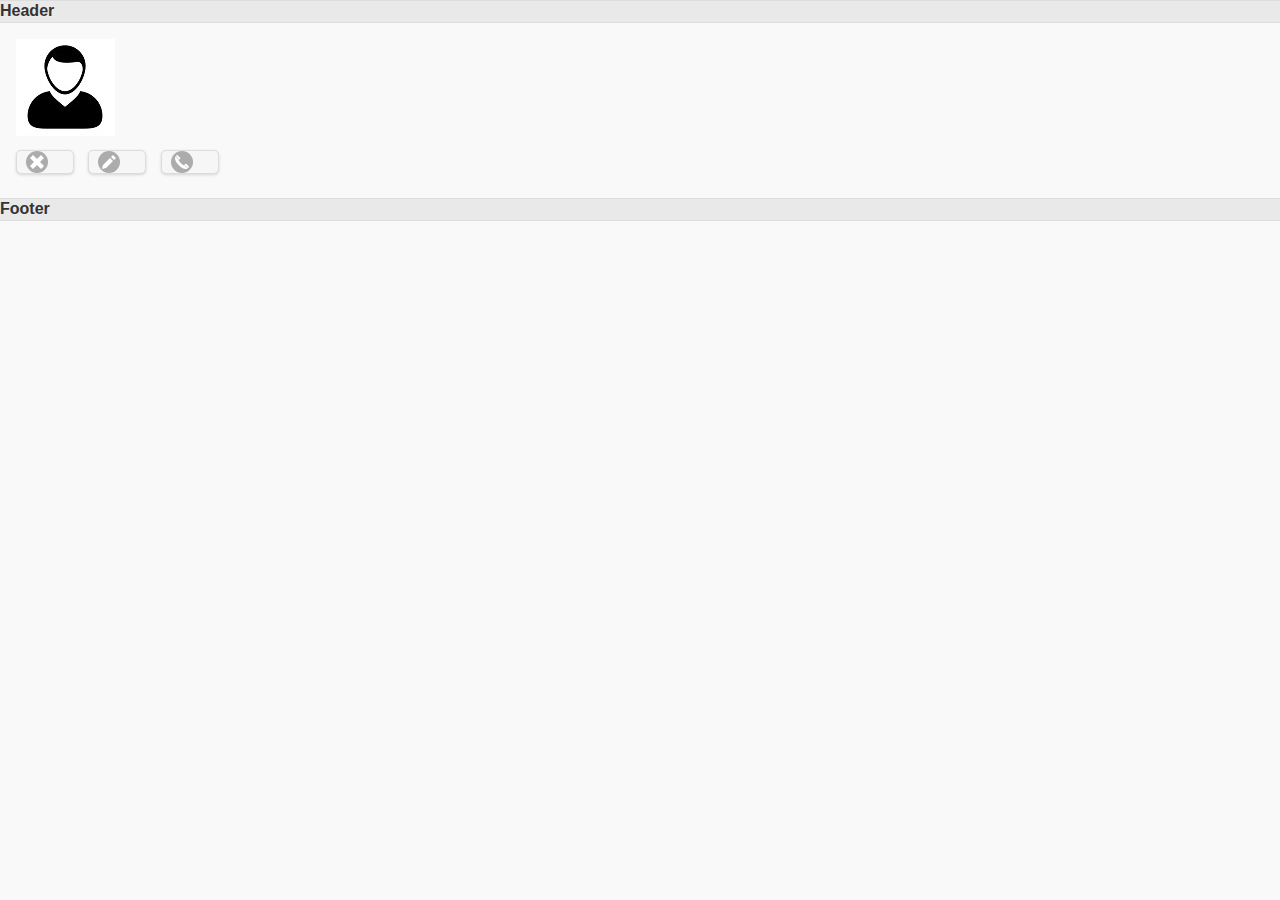
==== public_html/index.html @ 54b5708c "First" ====
<!--
DO NOT ALTER OR REMOVE COPYRIGHT NOTICES OR THIS HEADER.

Copyright (c) 2012, 2016 Oracle and/or its affiliates. All rights reserved.

Oracle and Java are registered trademarks of Oracle and/or its affiliates.
Other names may be trademarks of their respective owners.

The contents of this file are subject to the terms of either the GNU
General Public License Version 2 only ("GPL") or the Common
Development and Distribution License("CDDL") (collectively, the
"License"). You may not use this file except in compliance with the
License. You can obtain a copy of the License at
http://www.netbeans.org/cddl-gplv2.html
or nbbuild/licenses/CDDL-GPL-2-CP. See the License for the
specific language governing permissions and limitations under the
License.  When distributing the software, include this License Header
Notice in each file and include the License file at
nbbuild/licenses/CDDL-GPL-2-CP.  Oracle designates this
particular file as subject to the "Classpath" exception as provided
by Oracle in the GPL Version 2 section of the License file that
accompanied this code. If applicable, add the following below the
License Header, with the fields enclosed by brackets [] replaced by
your own identifying information:
"Portions Copyrighted [year] [name of copyright owner]"

If you wish your version of this file to be governed by only the CDDL
or only the GPL Version 2, indicate your decision by adding
"[Contributor] elects to include this software in this distribution
under the [CDDL or GPL Version 2] license." If you do not indicate a
single choice of license, a recipient has the option to distribute
your version of this file under either the CDDL, the GPL Version 2 or
to extend the choice of license to its licensees as provided above.
However, if you add GPL Version 2 code and therefore, elected the GPL
Version 2 license, then the option applies only if the new code is
made subject to such option by the copyright holder.

Contributor(s):
-->
<!DOCTYPE html>
<html>
    <head>
        <meta name="viewport" content="width=device-width, initial-scale=1"> 

        <link rel="stylesheet" href="css/jquery.mobile-1.4.5.min.css" />
        <script src="http://code.jquery.com/jquery-1.8.2.min.js"></script>
        <script src="js/jquery.mobile-1.4.5.min.js"></script>

        <script type="text/javascript" src="js/loadWelcome.js"></script>

        <link rel="stylesheet" href="css/style.css" type="text/css"/>




        <!-- Le HTML5 shim, for IE6-8 support of HTML5 elements -->
        <!--[if lt IE 9]>
          <script src="http://html5shim.googlecode.com/svn/trunk/html5.js"></script>
        <![endif]-->

        <title>My Contacts</title>
    </head>
    <body>
        <section data-role="page">
            <div data-role="header">Header</div> 
            <div id="contact_image" data-role="content">
                <img src="css/images/male.jpg">
                <div id="buttons">
                    <a id="deleteButton" href="" data-role="button" data-icon="delete" data-inline="true"></a>
                    <a id="editButton" href="#edit" data-role="button" data-icon="edit" data-inline="true"></a>
                    <a id="callButton" href="" data-role="button" data-icon="phone" data-inline="true"></a>
                </div>
            </div> 
            <div data-role="footer">Footer</div>

        </section>

        <section id="edit" data-role="page" data-add-back-btn="true">
            <div data-role="header">Header</div>
            <div id="editProfile" data-role="content">
                <div id="nameDiv">
                    <div>
                        <form action="#home">
                            <div data-role="fieldcontain">
                                <label for="name">Name</label>
                                <input type="text" name="name" id="name">
                            </div>

                            <div data-role="fieldcontain">
                                <label for="phone">Phone</label>
                                <input type="tel" data-clear-btn="true" name="phone" id="phone" value="">
                            </div>

                            <div data-role="fieldcontain">
                                <label for="mail">Email</label>
                                <input type="email" name="mail" id="mail">
                            </div>

                            <div data-role="fieldcontain">
                                <label for="gender">Gender</label>
                                <select name="gender" id="gender" data-role="slider">
                                    <option value="off">Male</option>
                                    <option value="on">Female</option>
                                </select> 
                            </div>

                            <div id="submitButtons">
                                <input type="submit" id="saveButton" data-icon="check" value="Save" data-inline="true">
                                <a id="cancelButton" href="#home" data-role="button" data-icon="forbidden" data-inline="true">Cancel</a>
                            </div>
                        </form>
                    </div>
                </div>
            </div>
        </section>
    </body>
</html>
---- public_html/css/style.css ----
/*
 * DO NOT ALTER OR REMOVE COPYRIGHT NOTICES OR THIS HEADER.
 *
 * Copyright 2012 Oracle and/or its affiliates. All rights reserved.
 *
 * Oracle and Java are registered trademarks of Oracle and/or its affiliates.
 * Other names may be trademarks of their respective owners.
 *
 * The contents of this file are subject to the terms of either the GNU
 * General Public License Version 2 only ("GPL") or the Common
 * Development and Distribution License("CDDL") (collectively, the
 * "License"). You may not use this file except in compliance with the
 * License. You can obtain a copy of the License at
 * http://www.netbeans.org/cddl-gplv2.html
 * or nbbuild/licenses/CDDL-GPL-2-CP. See the License for the
 * specific language governing permissions and limitations under the
 * License.  When distributing the software, include this License Header
 * Notice in each file and include the License file at
 * nbbuild/licenses/CDDL-GPL-2-CP.  Oracle designates this
 * particular file as subject to the "Classpath" exception as provided
 * by Oracle in the GPL Version 2 section of the License file that
 * accompanied this code. If applicable, add the following below the
 * License Header, with the fields enclosed by brackets [] replaced by
 * your own identifying information:
 * "Portions Copyrighted [year] [name of copyright owner]"
 *
 * If you wish your version of this file to be governed by only the CDDL
 * or only the GPL Version 2, indicate your decision by adding
 * "[Contributor] elects to include this software in this distribution
 * under the [CDDL or GPL Version 2] license." If you do not indicate a
 * single choice of license, a recipient has the option to distribute
 * your version of this file under either the CDDL, the GPL Version 2 or
 * to extend the choice of license to its licensees as provided above.
 * However, if you add GPL Version 2 code and therefore, elected the GPL
 * Version 2 license, then the option applies only if the new code is
 * made subject to such option by the copyright holder.
 *
 * Contributor(s):
 *
 * Portions Copyrighted 2012 Sun Microsystems, Inc.
 */

.thumb {
    width: 150px;
    height: 150px;
}

.fancy {
    font-family: sans-serif;
    font-size: 16px;
    padding: 3px;
}

.restDetails {
    font-size: 16px;
    font-weight: bold;
    display:none;
    background: #333;
    color: white;
    border: 2px solid #ddd;
    padding: 10px;
    padding-bottom: 5px;
    position: relative;
    width: 250px;
    box-shadow: 0px 0px 20px #004ab3; /* CSS3 */
    -moz-box-shadow: 0px 0px 20px #004ab3; /* Firefox */
    -webkit-box-shadow: 0px 0px 20px #004ab3; /* Safari, Chrome */
    border-radius:15px 15px 15px 15px;
    -moz-border-radius: 15px; /* Firefox */
    -webkit-border-radius: 15px; /* Safari, Chrome */
}

/***************************
* Start of popup CSS
****************************/
#mask {
    display: none;
    background: #999; 
    position: fixed; left: 0; top: 0; 
    z-index: 10;
    width: 100%; height: 100%;
    opacity: 0.8;
    z-index: 999;
}

img.avatar{
    width: 60px;
    height: 60px;
}

.tweet-popup{
    display:none;
    background: #333;
    padding: 10px; 	
    border: 2px solid #ddd;
    float: left;
    font-size: 1.2em;
    position: fixed;
    top: 50%; left: 50%;
    z-index: 99999;
    box-shadow: 0px 0px 20px #999; /* CSS3 */
    -moz-box-shadow: 0px 0px 20px #999; /* Firefox */
    -webkit-box-shadow: 0px 0px 20px #999; /* Safari, Chrome */
    border-radius:3px 3px 3px 3px;
    -moz-border-radius: 3px; /* Firefox */
    -webkit-border-radius: 3px; /* Safari, Chrome */
}

img.btn_close { /* Position the close button */
    float: right; 
    margin: -28px -28px;
    opacity: 1.0;
}

fieldset { 
    border:none; 
}

form.signin .tweetbox label { 
    display:block; 
    padding-bottom:7px; 
}

form.signin .tweetbox span { 
    display:block;
}

form.signin p, form.signin span { 
    color:#999; 
    font-size:16px; 
    line-height:18px;
    font-weight: bolder;
} 

form.signin .tweetbox input { 
    background:#666666; 
    border-bottom:1px solid #333;
    border-left:1px solid #000;
    border-right:1px solid #333;
    border-top:1px solid #000;
    color:#fff; 
    border-radius: 3px 3px 3px 3px;
    -moz-border-radius: 3px;
    -webkit-border-radius: 3px;
    font:13px Arial, Helvetica, sans-serif;
    padding:6px 6px 4px;
    width:200px;
}

form.signin input:-moz-placeholder { color:#bbb; text-shadow:0 0 2px #000; }
form.signin input::-webkit-input-placeholder { color:#bbb; text-shadow:0 0 2px #000;  }

.button { 
    background: -moz-linear-gradient(center top, #f3f3f3, #dddddd);
    background: -webkit-gradient(linear, left top, left bottom, from(#f3f3f3), to(#dddddd));
    background:  -o-linear-gradient(top, #f3f3f3, #dddddd);
    filter: progid:DXImageTransform.Microsoft.gradient(startColorStr='#f3f3f3', EndColorStr='#dddddd');
    border-color:#000; 
    border-width:1px;
    border-radius:4px 4px 4px 4px;
    -moz-border-radius: 4px;
    -webkit-border-radius: 4px;
    color:#333;
    cursor:pointer;
    display:inline-block;
    padding:6px 6px 4px;
    margin-top:10px;
    font:12px; 
    width:214px;
}
.button:hover { background:#ddd; }

#tweetText{
    color: #999 !important;
    font-size: 12px;
}
#dataSource{
    font-size: 0.7em;
    color: #999 !important;
}
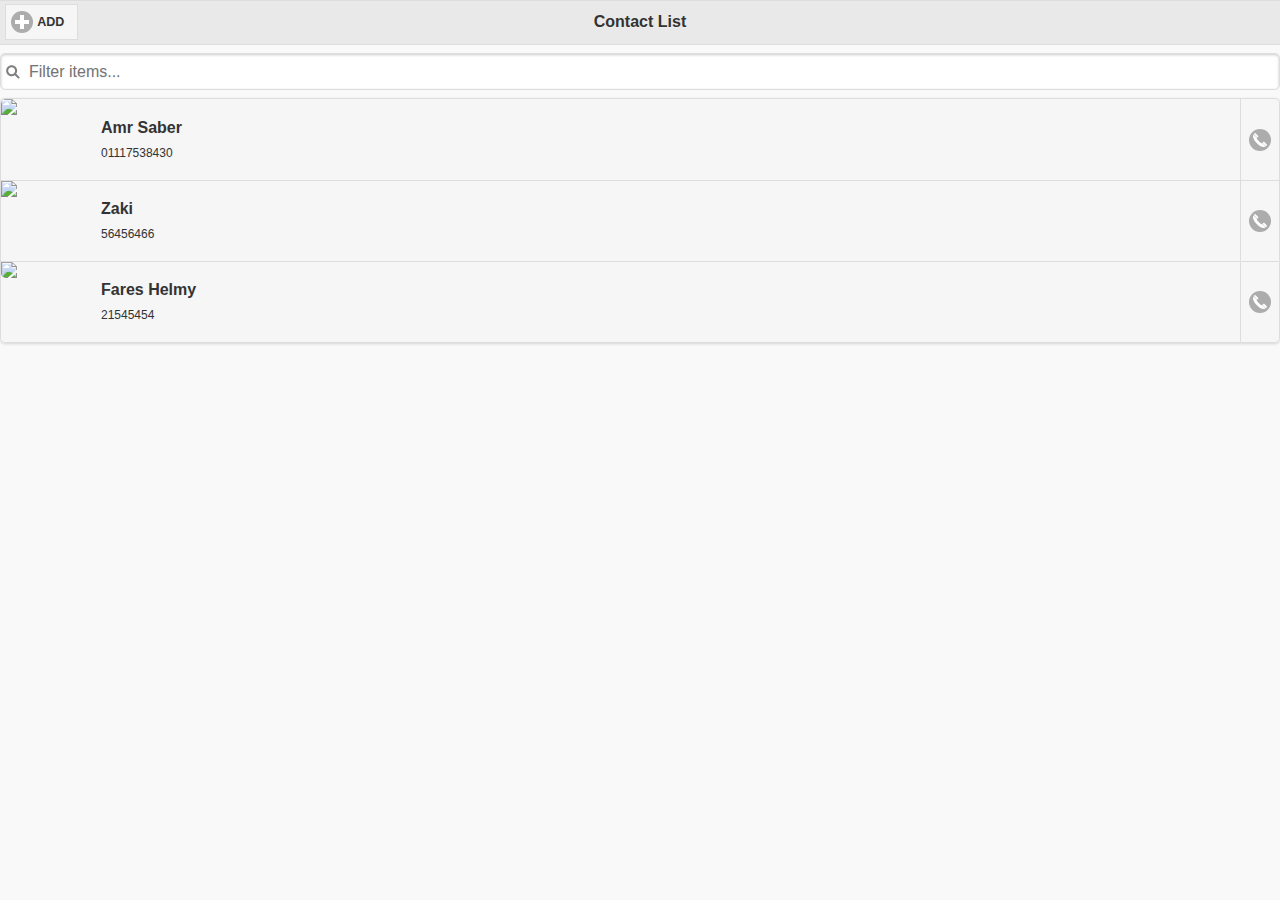
==== commit b761b44b: "Second" ====
--- a/public_html/index.html
+++ b/public_html/index.html
@@ -43,7 +43,7 @@
         <meta name="viewport" content="width=device-width, initial-scale=1"> 
 
         <link rel="stylesheet" href="css/jquery.mobile-1.4.5.min.css" />
-        <script src="http://code.jquery.com/jquery-1.8.2.min.js"></script>
+        <script src="http://code.jquery.com/jquery-1.11.3.min.js"></script>
         <script src="js/jquery.mobile-1.4.5.min.js"></script>
 
         <script type="text/javascript" src="js/loadWelcome.js"></script>
@@ -61,26 +61,59 @@
         <title>My Contacts</title>
     </head>
     <body>
-        <section data-role="page">
-            <div data-role="header">Header</div> 
+        <section id="home" data-role="page">
+            <div data-role="header">
+                <h1>Contact List</h1>
+                <a href="#edit" data-icon="gear" class="ui-btn ui-btn-inline ui-icon-plus ui-btn-icon-left">ADD</a>
+            </div>
+
+            <ul data-role="listview" data-split-icon="gear" data-split-theme="a" data-inset="true" data-filter="true">
+                <li><a href="#details">
+                        <img src="../_assets/img/album-bb.jpg">
+                        <h2>Amr Saber</h2>
+                        <p>01117538430</p></a>
+                    <a href="#" class="ui-btn ui-btn-inline ui-icon-phone ui-btn-icon-right"></a>
+                </li>
+                <li><a href="#details">
+                        <img src="../_assets/img/album-hc.jpg">
+                        <h2>Zaki</h2>
+                        <p>56456466</p></a>
+                    <a href="#" class="ui-btn ui-btn-inline ui-icon-phone ui-btn-icon-right"></a>
+                </li>
+                <li><a href="#details">
+                        <img src="../_assets/img/album-p.jpg">
+                        <h2>Fares Helmy</h2>
+                        <p>21545454</p></a>
+                    <a href="#" class="ui-btn ui-btn-inline ui-icon-phone ui-btn-icon-right"></a>
+                </li>
+            </ul>
+
+        </section>
+
+        <section data-role="page" id="details">
+            <div id="detailsHeader" data-role="header">
+                <a data-rel="back" data-role="button" data-icon="back">Back</a>
+                <h1>Header</h1>
+            </div> 
             <div id="contact_image" data-role="content">
                 <img src="css/images/male.jpg">
                 <div id="buttons">
-                    <a id="deleteButton" href="" data-role="button" data-icon="delete" data-inline="true"></a>
-                    <a id="editButton" href="#edit" data-role="button" data-icon="edit" data-inline="true"></a>
-                    <a id="callButton" href="" data-role="button" data-icon="phone" data-inline="true"></a>
+                    <a id="deleteButton" href="#popupDialog" data-role="button" data-icon="delete" data-inline="true"></a>
+                    <a id="editButton" href="#edit" data-transition="slidefade" data-role="button" data-icon="edit" data-inline="true"></a>
+                    <a id="callButton" href="#" data-role="button" data-icon="phone" data-inline="true"></a>
                 </div>
             </div> 
-            <div data-role="footer">Footer</div>
+            <div data-role="footer"><h1>My Contacts</h1></div>
 
         </section>
 
-        <section id="edit" data-role="page" data-add-back-btn="true">
-            <div data-role="header">Header</div>
+        <section id="edit" data-role="page" data-add-back-btn="true" data-back-btn-text="Back">
+            <div data-role="header"><a data-rel="back" data-role="button" data-icon="back">Back</a>
+                <h1>Header</h1></div>
             <div id="editProfile" data-role="content">
                 <div id="nameDiv">
                     <div>
-                        <form action="#home">
+                        <form data-transition="slidefade">
                             <div data-role="fieldcontain">
                                 <label for="name">Name</label>
                                 <input type="text" name="name" id="name">
@@ -106,12 +139,26 @@
 
                             <div id="submitButtons">
                                 <input type="submit" id="saveButton" data-icon="check" value="Save" data-inline="true">
-                                <a id="cancelButton" href="#home" data-role="button" data-icon="forbidden" data-inline="true">Cancel</a>
+                                <a id="cancelButton" data-rel="back" href="#home" data-role="button" data-icon="forbidden" data-inline="true">Cancel</a>
                             </div>
                         </form>
                     </div>
                 </div>
             </div>
+            <div data-role="footer"><h1>My Contacts</h1></div>
         </section>
+
+        <section data-role="dialog" id="popupDialog" data-overlay-theme="b" data-theme="b" data-dismissible="false" style="max-width:400px;">
+            ����<div data-role="header" data-theme="a">
+                ����<h1>Delete Contact </h1>
+                ����</div>
+            ����<div role="main" class="ui-content">
+                ��������<h3 class="ui-title">Are you sure you want to delete this contact?</h3>
+                ����<p>This action cannot be undone.</p>
+                ��������<a href="#" class="ui-btn ui-corner-all ui-shadow ui-btn-inline ui-btn-b" data-rel="back">Cancel</a>
+                ��������<a href="#" class="ui-btn ui-corner-all ui-shadow ui-btn-inline ui-btn-b" data-rel="back" data-transition="flow">Delete</a>
+                ����</div>
+        </section>
+
     </body>
 </html>
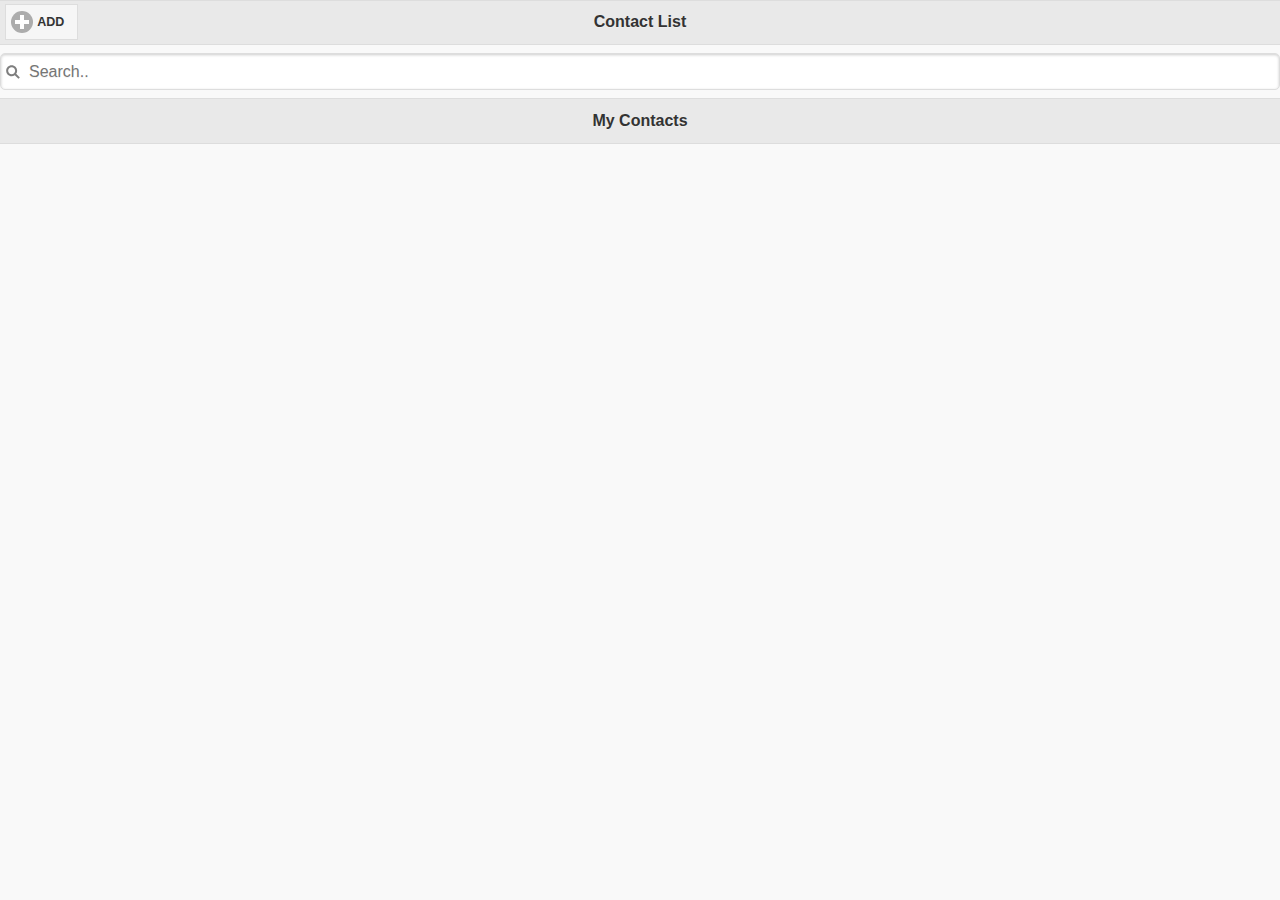
==== commit 8a1aaa88: "Third" ====
--- a/public_html/index.html
+++ b/public_html/index.html
@@ -67,26 +67,8 @@
                 <a href="#edit" data-icon="gear" class="ui-btn ui-btn-inline ui-icon-plus ui-btn-icon-left">ADD</a>
             </div>
 
-            <ul data-role="listview" data-split-icon="gear" data-split-theme="a" data-inset="true" data-filter="true">
-                <li><a href="#details">
-                        <img src="../_assets/img/album-bb.jpg">
-                        <h2>Amr Saber</h2>
-                        <p>01117538430</p></a>
-                    <a href="#" class="ui-btn ui-btn-inline ui-icon-phone ui-btn-icon-right"></a>
-                </li>
-                <li><a href="#details">
-                        <img src="../_assets/img/album-hc.jpg">
-                        <h2>Zaki</h2>
-                        <p>56456466</p></a>
-                    <a href="#" class="ui-btn ui-btn-inline ui-icon-phone ui-btn-icon-right"></a>
-                </li>
-                <li><a href="#details">
-                        <img src="../_assets/img/album-p.jpg">
-                        <h2>Fares Helmy</h2>
-                        <p>21545454</p></a>
-                    <a href="#" class="ui-btn ui-btn-inline ui-icon-phone ui-btn-icon-right"></a>
-                </li>
-            </ul>
+            <ul id="contactList" class="ui-listview ui-listview-inset ui-corner-all ui-shadow" data-role="listview" data-split-icon="gear" data-split-theme="a" data-inset="true" data-filter="true"></ul>
+            <div data-role="footer"><h1>My Contacts</h1></div>
 
         </section>
 
@@ -96,14 +78,14 @@
                 <h1>Header</h1>
             </div> 
             <div id="contact_image" data-role="content">
-                <img src="css/images/male.jpg">
+                <img id="profileImage" src="css/images/male.jpg">
                 <div id="buttons">
                     <a id="deleteButton" href="#popupDialog" data-role="button" data-icon="delete" data-inline="true"></a>
                     <a id="editButton" href="#edit" data-transition="slidefade" data-role="button" data-icon="edit" data-inline="true"></a>
                     <a id="callButton" href="#" data-role="button" data-icon="phone" data-inline="true"></a>
                 </div>
             </div> 
-            <div data-role="footer"><h1>My Contacts</h1></div>
+            <div id="footer" data-role="footer"><h1>My Contacts</h1></div>
 
         </section>
 
@@ -113,7 +95,7 @@
             <div id="editProfile" data-role="content">
                 <div id="nameDiv">
                     <div>
-                        <form data-transition="slidefade">
+                        <form data-transition="slidefade" action="#home">
                             <div data-role="fieldcontain">
                                 <label for="name">Name</label>
                                 <input type="text" name="name" id="name">
@@ -132,8 +114,8 @@
                             <div data-role="fieldcontain">
                                 <label for="gender">Gender</label>
                                 <select name="gender" id="gender" data-role="slider">
-                                    <option value="off">Male</option>
-                                    <option value="on">Female</option>
+                                    <option value="male">Male</option>
+                                    <option value="female">Female</option>
                                 </select> 
                             </div>
 
@@ -159,6 +141,8 @@
                 ��������<a href="#" class="ui-btn ui-corner-all ui-shadow ui-btn-inline ui-btn-b" data-rel="back" data-transition="flow">Delete</a>
                 ����</div>
         </section>
+        
+                <script src="js/contact.js"></script>
 
     </body>
 </html>
--- a/public_html/css/style.css
+++ b/public_html/css/style.css
@@ -1,180 +1,2 @@
-/*
- * DO NOT ALTER OR REMOVE COPYRIGHT NOTICES OR THIS HEADER.
- *
- * Copyright 2012 Oracle and/or its affiliates. All rights reserved.
- *
- * Oracle and Java are registered trademarks of Oracle and/or its affiliates.
- * Other names may be trademarks of their respective owners.
- *
- * The contents of this file are subject to the terms of either the GNU
- * General Public License Version 2 only ("GPL") or the Common
- * Development and Distribution License("CDDL") (collectively, the
- * "License"). You may not use this file except in compliance with the
- * License. You can obtain a copy of the License at
- * http://www.netbeans.org/cddl-gplv2.html
- * or nbbuild/licenses/CDDL-GPL-2-CP. See the License for the
- * specific language governing permissions and limitations under the
- * License.  When distributing the software, include this License Header
- * Notice in each file and include the License file at
- * nbbuild/licenses/CDDL-GPL-2-CP.  Oracle designates this
- * particular file as subject to the "Classpath" exception as provided
- * by Oracle in the GPL Version 2 section of the License file that
- * accompanied this code. If applicable, add the following below the
- * License Header, with the fields enclosed by brackets [] replaced by
- * your own identifying information:
- * "Portions Copyrighted [year] [name of copyright owner]"
- *
- * If you wish your version of this file to be governed by only the CDDL
- * or only the GPL Version 2, indicate your decision by adding
- * "[Contributor] elects to include this software in this distribution
- * under the [CDDL or GPL Version 2] license." If you do not indicate a
- * single choice of license, a recipient has the option to distribute
- * your version of this file under either the CDDL, the GPL Version 2 or
- * to extend the choice of license to its licensees as provided above.
- * However, if you add GPL Version 2 code and therefore, elected the GPL
- * Version 2 license, then the option applies only if the new code is
- * made subject to such option by the copyright holder.
- *
- * Contributor(s):
- *
- * Portions Copyrighted 2012 Sun Microsystems, Inc.
- */
-
-.thumb {
-    width: 150px;
-    height: 150px;
-}
-
-.fancy {
-    font-family: sans-serif;
-    font-size: 16px;
-    padding: 3px;
-}
-
-.restDetails {
-    font-size: 16px;
-    font-weight: bold;
-    display:none;
-    background: #333;
-    color: white;
-    border: 2px solid #ddd;
-    padding: 10px;
-    padding-bottom: 5px;
-    position: relative;
-    width: 250px;
-    box-shadow: 0px 0px 20px #004ab3; /* CSS3 */
-    -moz-box-shadow: 0px 0px 20px #004ab3; /* Firefox */
-    -webkit-box-shadow: 0px 0px 20px #004ab3; /* Safari, Chrome */
-    border-radius:15px 15px 15px 15px;
-    -moz-border-radius: 15px; /* Firefox */
-    -webkit-border-radius: 15px; /* Safari, Chrome */
-}
-
-/***************************
-* Start of popup CSS
-****************************/
-#mask {
-    display: none;
-    background: #999; 
-    position: fixed; left: 0; top: 0; 
-    z-index: 10;
-    width: 100%; height: 100%;
-    opacity: 0.8;
-    z-index: 999;
-}
-
-img.avatar{
-    width: 60px;
-    height: 60px;
-}
-
-.tweet-popup{
-    display:none;
-    background: #333;
-    padding: 10px; 	
-    border: 2px solid #ddd;
-    float: left;
-    font-size: 1.2em;
-    position: fixed;
-    top: 50%; left: 50%;
-    z-index: 99999;
-    box-shadow: 0px 0px 20px #999; /* CSS3 */
-    -moz-box-shadow: 0px 0px 20px #999; /* Firefox */
-    -webkit-box-shadow: 0px 0px 20px #999; /* Safari, Chrome */
-    border-radius:3px 3px 3px 3px;
-    -moz-border-radius: 3px; /* Firefox */
-    -webkit-border-radius: 3px; /* Safari, Chrome */
-}
-
-img.btn_close { /* Position the close button */
-    float: right; 
-    margin: -28px -28px;
-    opacity: 1.0;
-}
-
-fieldset { 
-    border:none; 
-}
-
-form.signin .tweetbox label { 
-    display:block; 
-    padding-bottom:7px; 
-}
-
-form.signin .tweetbox span { 
-    display:block;
-}
-
-form.signin p, form.signin span { 
-    color:#999; 
-    font-size:16px; 
-    line-height:18px;
-    font-weight: bolder;
-} 
-
-form.signin .tweetbox input { 
-    background:#666666; 
-    border-bottom:1px solid #333;
-    border-left:1px solid #000;
-    border-right:1px solid #333;
-    border-top:1px solid #000;
-    color:#fff; 
-    border-radius: 3px 3px 3px 3px;
-    -moz-border-radius: 3px;
-    -webkit-border-radius: 3px;
-    font:13px Arial, Helvetica, sans-serif;
-    padding:6px 6px 4px;
-    width:200px;
-}
-
-form.signin input:-moz-placeholder { color:#bbb; text-shadow:0 0 2px #000; }
-form.signin input::-webkit-input-placeholder { color:#bbb; text-shadow:0 0 2px #000;  }
-
-.button { 
-    background: -moz-linear-gradient(center top, #f3f3f3, #dddddd);
-    background: -webkit-gradient(linear, left top, left bottom, from(#f3f3f3), to(#dddddd));
-    background:  -o-linear-gradient(top, #f3f3f3, #dddddd);
-    filter: progid:DXImageTransform.Microsoft.gradient(startColorStr='#f3f3f3', EndColorStr='#dddddd');
-    border-color:#000; 
-    border-width:1px;
-    border-radius:4px 4px 4px 4px;
-    -moz-border-radius: 4px;
-    -webkit-border-radius: 4px;
-    color:#333;
-    cursor:pointer;
-    display:inline-block;
-    padding:6px 6px 4px;
-    margin-top:10px;
-    font:12px; 
-    width:214px;
-}
-.button:hover { background:#ddd; }
-
-#tweetText{
-    color: #999 !important;
-    font-size: 12px;
-}
-#dataSource{
-    font-size: 0.7em;
-    color: #999 !important;
-}
+[data-role=page]{height: 100% !important; position:relative !important;}
+#footer{bottom:0; position:absolute !important; top: auto !important; width:100%;}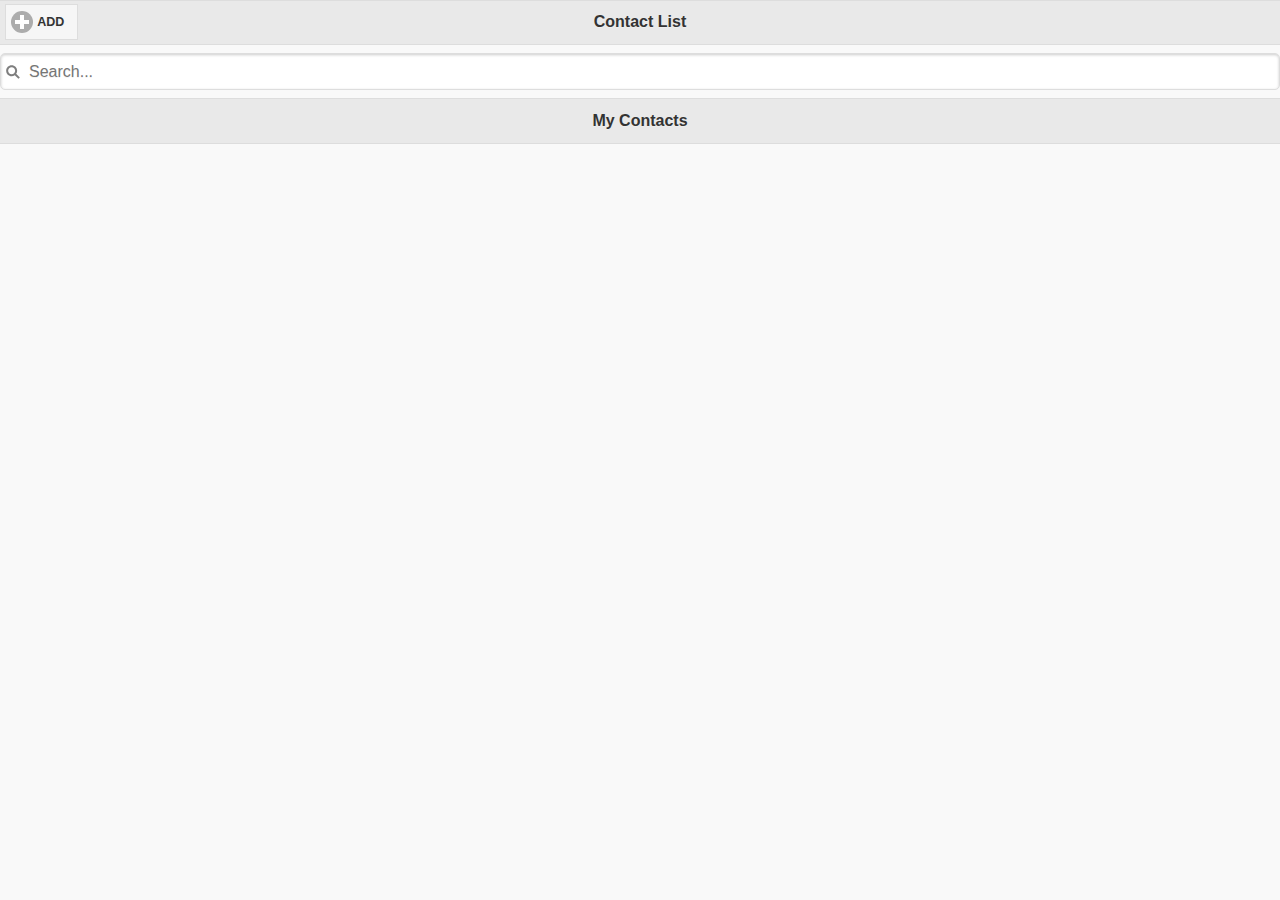
==== commit 26dd2f22: "Final" ====
--- a/public_html/index.html
+++ b/public_html/index.html
@@ -64,7 +64,7 @@
         <section id="home" data-role="page">
             <div data-role="header">
                 <h1>Contact List</h1>
-                <a href="#edit" data-icon="gear" class="ui-btn ui-btn-inline ui-icon-plus ui-btn-icon-left">ADD</a>
+                <a id="addButton" href="#edit" data-icon="gear" class="ui-btn ui-btn-inline ui-icon-plus ui-btn-icon-left">ADD</a>
             </div>
 
             <ul id="contactList" class="ui-listview ui-listview-inset ui-corner-all ui-shadow" data-role="listview" data-split-icon="gear" data-split-theme="a" data-inset="true" data-filter="true"></ul>
@@ -75,14 +75,14 @@
         <section data-role="page" id="details">
             <div id="detailsHeader" data-role="header">
                 <a data-rel="back" data-role="button" data-icon="back">Back</a>
-                <h1>Header</h1>
+                <h1>Contact Info</h1>
             </div> 
             <div id="contact_image" data-role="content">
                 <img id="profileImage" src="css/images/male.jpg">
                 <div id="buttons">
                     <a id="deleteButton" href="#popupDialog" data-role="button" data-icon="delete" data-inline="true"></a>
                     <a id="editButton" href="#edit" data-transition="slidefade" data-role="button" data-icon="edit" data-inline="true"></a>
-                    <a id="callButton" href="#" data-role="button" data-icon="phone" data-inline="true"></a>
+                    <a id="callButton" href="" data-role="button" data-icon="phone" data-inline="true"></a>
                 </div>
             </div> 
             <div id="footer" data-role="footer"><h1>My Contacts</h1></div>
@@ -91,19 +91,19 @@
 
         <section id="edit" data-role="page" data-add-back-btn="true" data-back-btn-text="Back">
             <div data-role="header"><a data-rel="back" data-role="button" data-icon="back">Back</a>
-                <h1>Header</h1></div>
+                <h1>Contact Info</h1></div>
             <div id="editProfile" data-role="content">
                 <div id="nameDiv">
                     <div>
-                        <form data-transition="slidefade" action="#home">
+                        <form data-transition="slidefade" onsubmit="addContact()" action="#home">
                             <div data-role="fieldcontain">
                                 <label for="name">Name</label>
-                                <input type="text" name="name" id="name">
+                                <input type="text" name="name" id="name" required>
                             </div>
 
                             <div data-role="fieldcontain">
                                 <label for="phone">Phone</label>
-                                <input type="tel" data-clear-btn="true" name="phone" id="phone" value="">
+                                <input type="tel" data-clear-btn="true" name="phone" id="phone" required>
                             </div>
 
                             <div data-role="fieldcontain">
@@ -138,11 +138,11 @@
                 ��������<h3 class="ui-title">Are you sure you want to delete this contact?</h3>
                 ����<p>This action cannot be undone.</p>
                 ��������<a href="#" class="ui-btn ui-corner-all ui-shadow ui-btn-inline ui-btn-b" data-rel="back">Cancel</a>
-                ��������<a href="#" class="ui-btn ui-corner-all ui-shadow ui-btn-inline ui-btn-b" data-rel="back" data-transition="flow">Delete</a>
+                ��������<a id="delete" href="#home" class="ui-btn ui-corner-all ui-shadow ui-btn-inline ui-btn-b" data-transition="flow">Delete</a>
                 ����</div>
         </section>
-        
-                <script src="js/contact.js"></script>
+
+        <script src="js/contact.js"></script>
 
     </body>
 </html>
